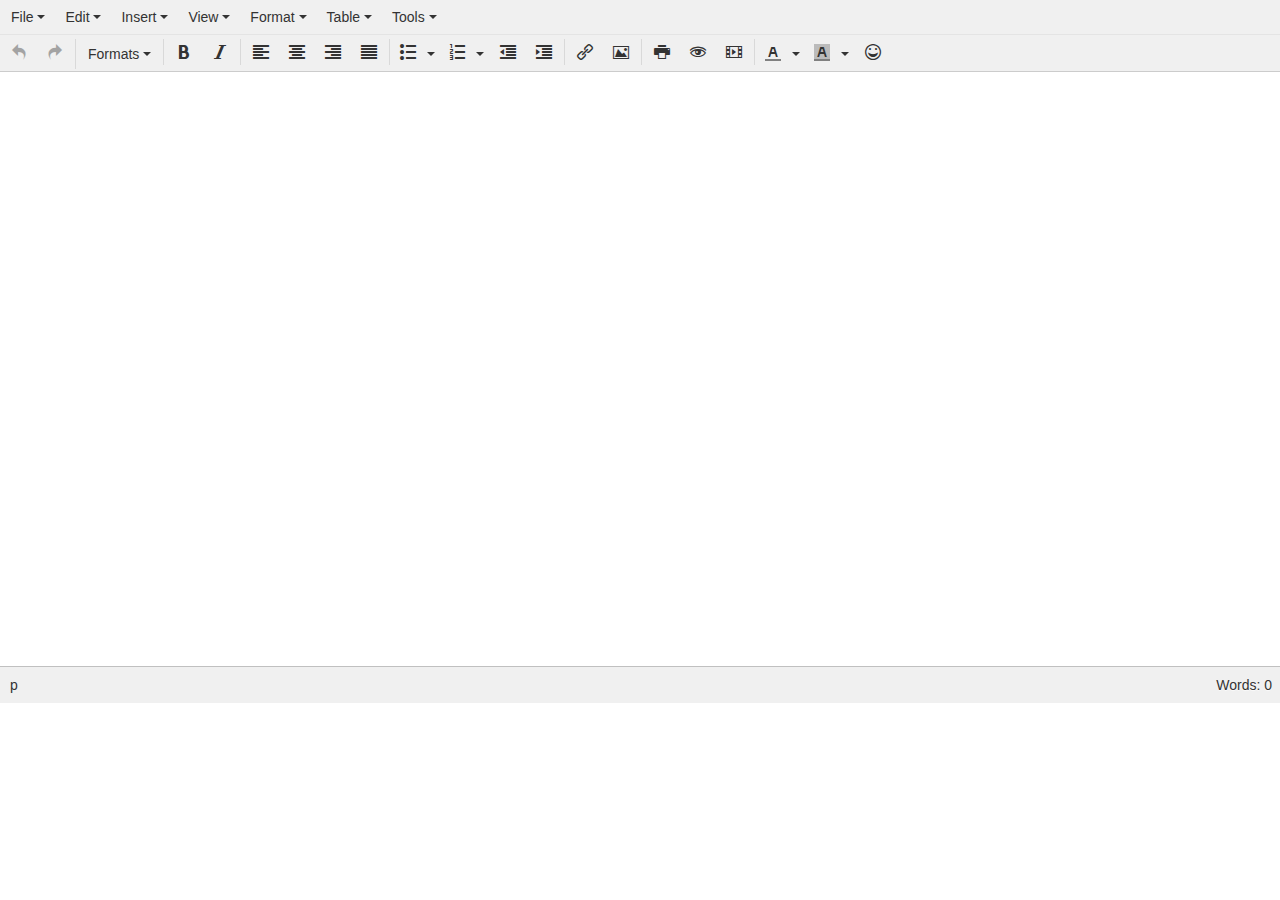
==== debug/QtinyMCE/tinymce4_base.html @ 32d4e040 "version 1.0 beta" ====
<html>
  <head>
    <script src="tinymce_4.3.3\tinymce\js\tinymce\tinymce.min.js"></script>
    <script type="text/javascript">
        tinymce.init({
          selector: "#mytextarea",
          theme: 'modern',
          width: 850,
          height: 605,
          plugins: [
            'advlist autolink link image lists charmap print preview hr anchor pagebreak spellchecker',
            'searchreplace wordcount visualblocks visualchars code fullscreen insertdatetime media nonbreaking',
            'save table contextmenu directionality emoticons template paste textcolor'
          ],
          content_css: 'css/content.css',
          toolbar: 'insertfile undo redo | styleselect | bold italic | alignleft aligncenter alignright alignjustify | bullist numlist outdent indent | link image | print preview media fullpage | forecolor backcolor emoticons',
          setup: function(mytextarea){
            mytextarea.on('init', function(e){
                mytextarea.execCommand('mceFullScreen');
            });
          }
        });
    </script>
  </head>
  <body>
    <form method="post">
        <textarea id="mytextarea"></textarea>
    </form>
  </body>
 </html>
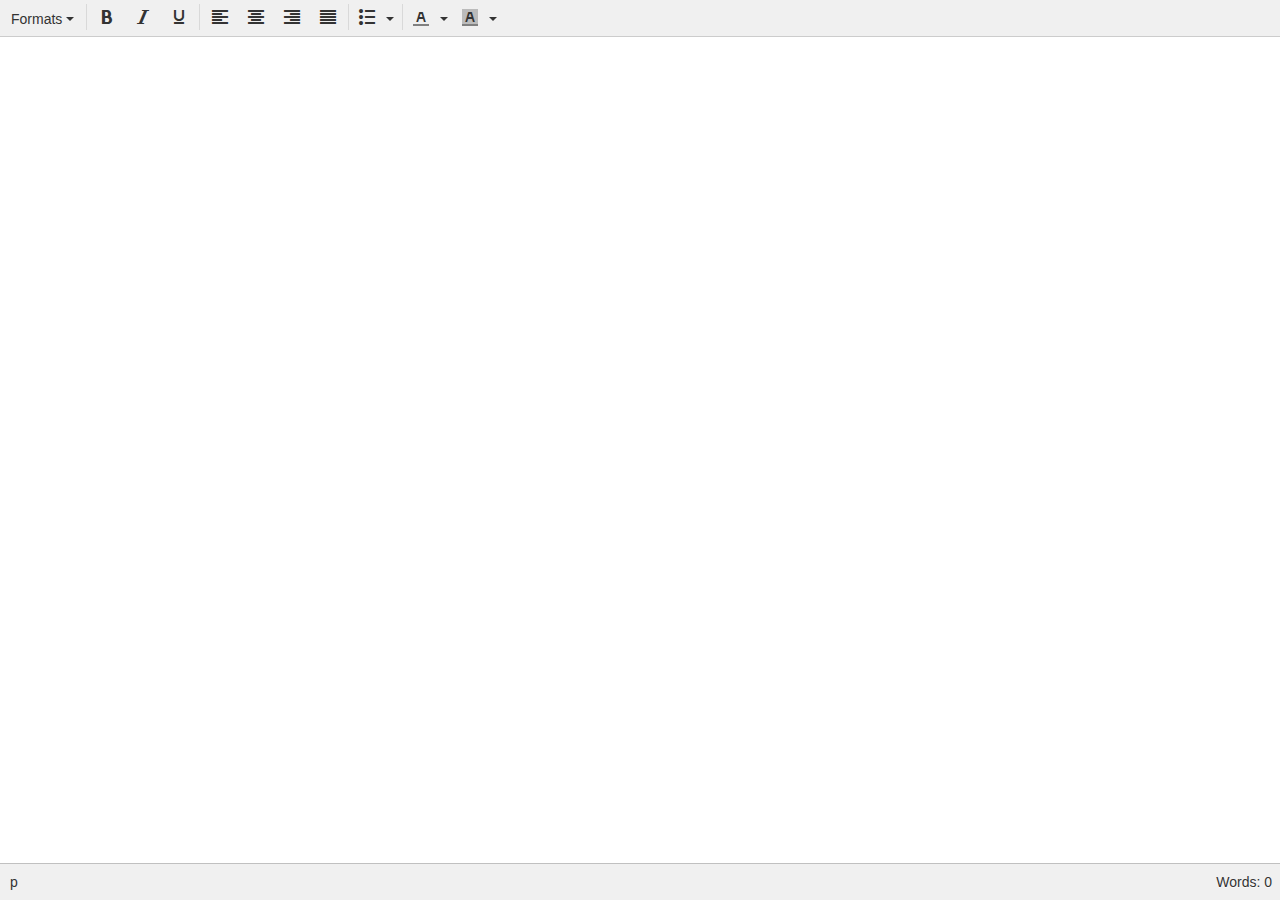
==== commit 7448f917: "Ver1.0 RC3" ====
--- a/debug/QtinyMCE/tinymce4_base.html
+++ b/debug/QtinyMCE/tinymce4_base.html
@@ -2,6 +2,7 @@
   <head>
     <script src="tinymce_4.3.3\tinymce\js\tinymce\tinymce.min.js"></script>
     <script type="text/javascript">
+
         tinymce.init({
           selector: "#mytextarea",
           theme: 'modern',
@@ -9,22 +10,23 @@
           height: 605,
           plugins: [
             'advlist autolink link image lists charmap print preview hr anchor pagebreak spellchecker',
-            'searchreplace wordcount visualblocks visualchars code fullscreen insertdatetime media nonbreaking',
-            'save table contextmenu directionality emoticons template paste textcolor'
+            'searchreplace wordcount visualblocks visualchars code fullscreen insertdatetime nonbreaking',
+            'save table directionality template paste textcolor'
           ],
           content_css: 'css/content.css',
-          toolbar: 'insertfile undo redo | styleselect | bold italic | alignleft aligncenter alignright alignjustify | bullist numlist outdent indent | link image | print preview media fullpage | forecolor backcolor emoticons',
+          toolbar: 'styleselect | bold italic underline | alignleft aligncenter alignright alignjustify | bullist | forecolor backcolor',
+          menubar: false,
           setup: function(mytextarea){
             mytextarea.on('init', function(e){
-                mytextarea.execCommand('mceFullScreen');
+              setTimeout(function(){mytextarea.execCommand('mceFullScreen');},10);
             });
           }
         });
+
     </script>
   </head>
+
   <body>
-    <form method="post">
         <textarea id="mytextarea"></textarea>
-    </form>
   </body>
  </html>
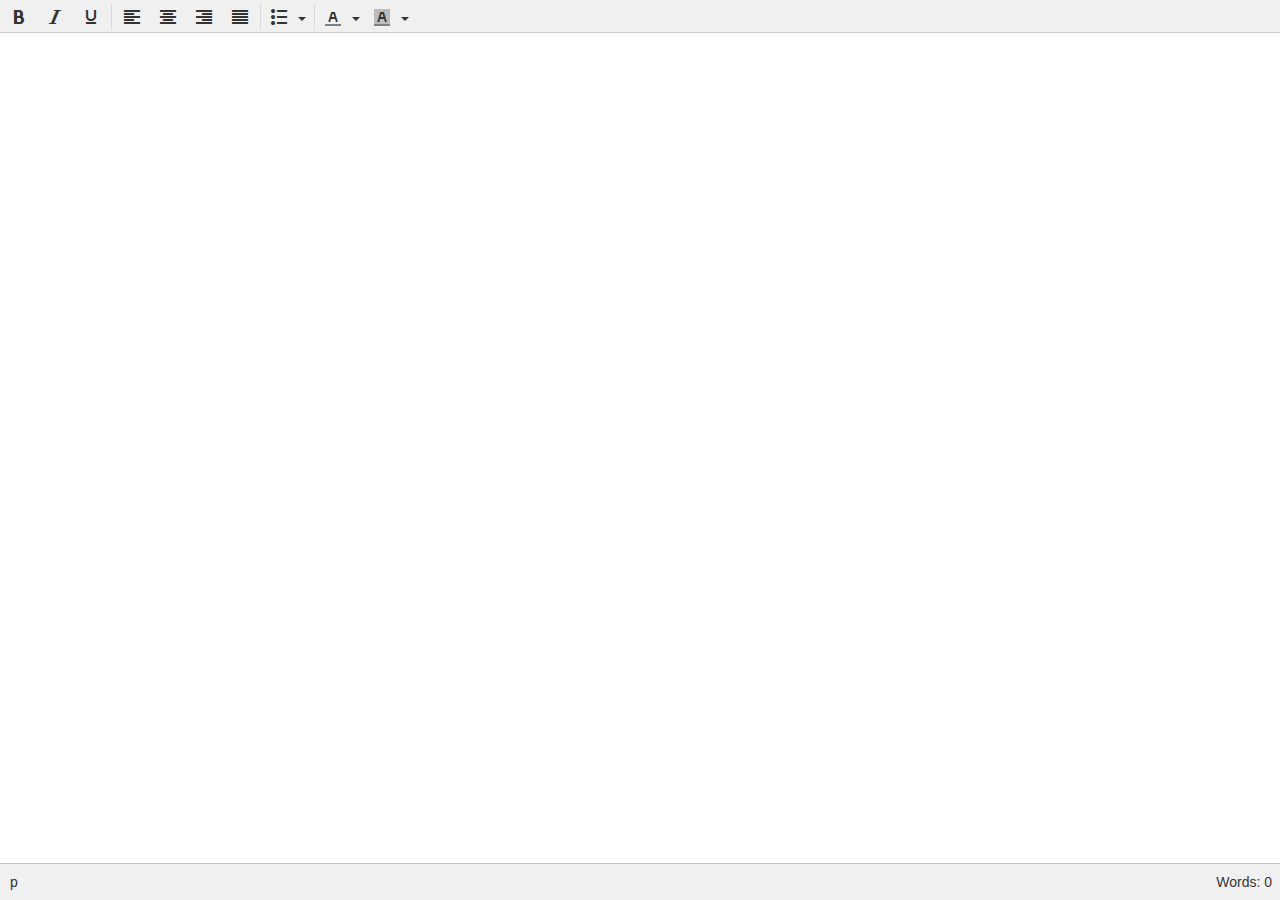
==== commit c02f5db4: "QSqlQueryModel is applied" ====
--- a/debug/QtinyMCE/tinymce4_base.html
+++ b/debug/QtinyMCE/tinymce4_base.html
@@ -14,7 +14,7 @@
             'save table directionality template paste textcolor'
           ],
           content_css: 'css/content.css',
-          toolbar: 'styleselect | bold italic underline | alignleft aligncenter alignright alignjustify | bullist | forecolor backcolor',
+          toolbar: 'bold italic underline | alignleft aligncenter alignright alignjustify | bullist | forecolor backcolor',
           menubar: false,
           setup: function(mytextarea){
             mytextarea.on('init', function(e){
